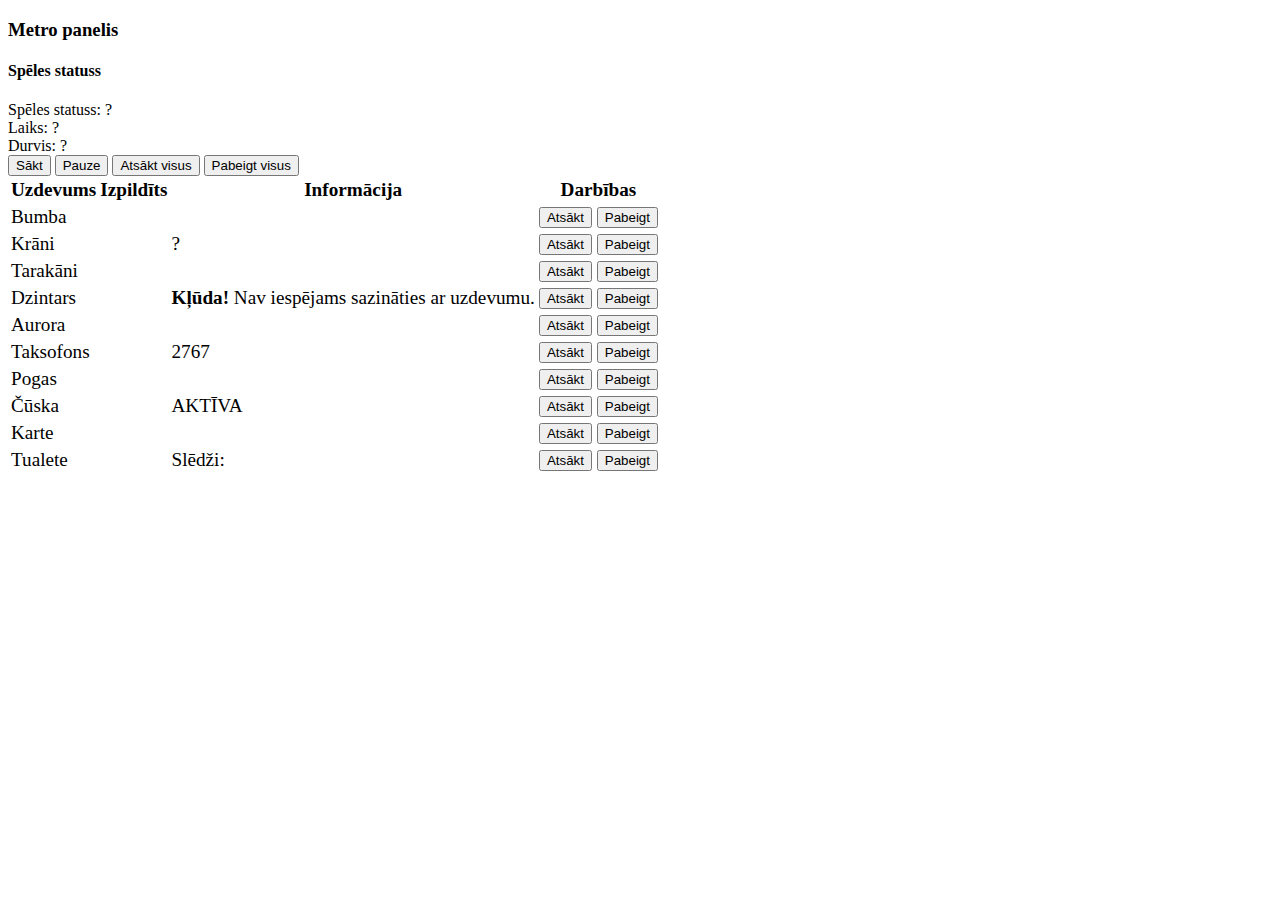
==== master/webapp/templates/index.html @ e55e2468 "Moved webapp to master" ====
<!DOCTYPE html>
<html>
  <head>
    <title>Metro panelis</title>
    <meta name="viewport" content="width=device-width, initial-scale=1.0">
    <link href="static/css/bootstrap.min.css" rel="stylesheet">
    <link href="static/css/style.css" rel="stylesheet">
    <!--
    <script src="static/js/bootstrap.min.js"></script>
    <script src="static/js/jquery-1.12.2.min.js"></script>
        -->

  </head>
  <body>
    <!-- jQuery (necessary for Bootstrap's JavaScript plugins) -->
    <script src="https://ajax.googleapis.com/ajax/libs/jquery/1.11.3/jquery.min.js"></script>
    <!-- Include all compiled plugins (below), or include individual files as needed -->
    <script src="static/js/bootstrap.min.js"></script>

    <script type=text/javascript>
        //$(function() {
        $(document).ready(function(){
            $refreshTime = function() {
              $.getJSON('/_time', {}, function(data) {
                if (data.timeLeft) {
                    $("#timeLeft").text(data.timeLeft);
                }
              });
              return false;
            }
            $refreshStatus = function() {
              $.getJSON('/_status', {}, function(data) {
                $("#status").text(data.status);
                
                if (data.doorsOpen) {
                    $("#doorState").text("ATVĒRTAS");                    
                    $("#doorsOpen").show();
                    $("#doorsClosed").hide();
                }
                else {
                    $("#doorState").text("AIZVĒRTAS");                                        
                    $("#doorsOpen").hide();
                    $("#doorsClosed").show();
                }
                
                $("#valveDigit").text(data.VALVE.digit);
              });
              return false;
            }
            //$('a#refresh').bind('click', $refreshStatus);
            
            $refreshStatus()
            $refreshTime()
            
            setInterval( $refreshStatus, 5000 );
            setInterval( $refreshTime, 2000 );
        });
    </script>
            
    <div class="container">
        <h3>Metro panelis</h3> 
        
        <div class="panel panel-primary">
            <div class="panel-heading">
                <h4 class="panel-title">
                    <a href="#" id="refresh"><span class="glyphicon glyphicon-refresh"></span></a>
                    Spēles statuss
                </h4>
            </div>
            <div class="panel-body row">            
                <div class="col-lg-6 lead">
                    Spēles statuss:
                    <span class="glyphicon glyphicon-pause"></span>
                    <span id="status"> ? </span>
                    <br>
                    Laiks: 
                    <span class="glyphicon glyphicon-hourglass"></span>
                    <span id="timeLeft"> ? </span>
                    <br>
                    Durvis: 
                    <span class="glyphicon glyphicon-ok-circle" aria-hidden="true" id="doorsOpen"></span>
                    <span class="glyphicon glyphicon-ban-circle" aria-hidden="true" id="doorsClosed"></span>
                    <span id="doorState"> ? </span>
                </div>
                <div class="col-lg-6 text-right">
                    <button type="button" class="btn btn-primary">
                        <span class="glyphicon glyphicon-play" aria-hidden="true"></span>
                        Sākt
                    </button>
                    <button type="button" class="btn btn-primary">
                        <span class="glyphicon glyphicon-pause" aria-hidden="true"></span>
                        Pauze
                    </button>
                    <button type="button" class="btn btn-primary">
                        <span class="glyphicon glyphicon-fast-backward" aria-hidden="true"></span>
                        Atsākt visus
                    </button>
                    <button type="button" class="btn btn-success">
                        <span class="glyphicon glyphicon-fast-forward" aria-hidden="true"></span>
                        Pabeigt visus
                    </button>
                </div>
            </div>
            <!--
            <div class="panel-footer text-right">
            </div>
            -->
        </div>
    </div>
    
    <div class="container">
        <div class="panel panel-default">
            <table class="table table-hover table-condensed" style="font-size: larger">
                <tr class="info">
                    <th>Uzdevums</th>
                    <th>Izpildīts</th>
                    <th>Informācija</th>
                    <th class="text-right">Darbības</th>
                </tr>
                <tr>
                    <td>Bumba</td>
                    <td></td>
                    <td>
                        <span class="glyphicon glyphicon-check"></span>
                        <span class="glyphicon glyphicon-check"></span>
                        <span class="glyphicon glyphicon-unchecked"></span>
                        <span class="glyphicon glyphicon-check"></span>                    
                        <span class="glyphicon glyphicon-unchecked"></span>
                        <span class="glyphicon glyphicon-unchecked"></span>
                        <span class="glyphicon glyphicon-check"></span>
                        <span class="glyphicon glyphicon-unchecked"></span>
                        <span class="glyphicon glyphicon-check"></span>                    
                        <span class="glyphicon glyphicon-unchecked"></span>
                    </td>
                    <td class="text-right vmiddle">                    
                        <button type="button" class="btn btn-primary">
                            <span class="glyphicon glyphicon-step-backward" aria-hidden="true"></span>
                            Atsākt
                        </button>
                        <button type="button" class="btn btn-success">
                            <span class="glyphicon glyphicon-step-forward" aria-hidden="true"></span>
                            Pabeigt
                        </button>
                    </td>
                </tr>
                <tr class="success">
                    <td>Krāni</td>
                    <td><span class="glyphicon glyphicon-ok"></span></td>
                    <td><span class="glyphicon glyphicon-dashboard"></span> <nbsp/> <span id="valveDigit"> ? </span></td>
                    <td class="text-right">                    
                        <button type="button" class="btn btn-primary">
                            <span class="glyphicon glyphicon-step-backward" aria-hidden="true"></span>
                            Atsākt
                        </button>
                        <button type="button" class="btn btn-success">
                            <span class="glyphicon glyphicon-step-forward" aria-hidden="true"></span>
                            Pabeigt
                        </button>
                    </td>
                </tr>
                <tr>
                    <td>Tarakāni</td>
                    <td></td>
                    <td>
                        <span class="glyphicon glyphicon-check"></span>
                        <span class="glyphicon glyphicon-check"></span>
                        <span class="glyphicon glyphicon-unchecked"></span>
                        <span class="glyphicon glyphicon-check"></span>                    
                        <span class="glyphicon glyphicon-unchecked"></span>
                        <span class="glyphicon glyphicon-unchecked"></span>
                    </td>
                    <td class="text-right">                    
                        <button type="button" class="btn btn-primary">
                            <span class="glyphicon glyphicon-step-backward" aria-hidden="true"></span>
                            Atsākt
                        </button>
                        <button type="button" class="btn btn-success">
                            <span class="glyphicon glyphicon-step-forward" aria-hidden="true"></span>
                            Pabeigt
                        </button>
                    </td>
                </tr>
                <tr class="danger">
                    <td>Dzintars</td>
                    <td><span class="glyphicon glyphicon-alert"></span></td>
                    <td class="alert-danger">
                        <strong>Kļūda!</strong> Nav iespējams sazināties ar uzdevumu.
                    </td>
                    <td class="text-right">                    
                        <button type="button" class="btn btn-primary">
                            <span class="glyphicon glyphicon-step-backward" aria-hidden="true"></span>
                            Atsākt
                        </button>
                        <button type="button" class="btn btn-success">
                            <span class="glyphicon glyphicon-step-forward" aria-hidden="true"></span>
                            Pabeigt
                        </button>
                    </td>
                </tr>
                <tr>
                    <td>Aurora</td>
                    <td></td>
                    <td></td>
                    <td class="text-right">                    
                        <button type="button" class="btn btn-primary">
                            <span class="glyphicon glyphicon-step-backward" aria-hidden="true"></span>
                            Atsākt
                        </button>
                        <button type="button" class="btn btn-success">
                            <span class="glyphicon glyphicon-step-forward" aria-hidden="true"></span>
                            Pabeigt
                        </button>
                    </td>
                </tr>
                <tr>
                    <td>Taksofons</td>
                    <td></td>
                    <td><span class="glyphicon glyphicon-phone-alt"></span> 2767</td>
                    <td class="text-right">                    
                        <button type="button" class="btn btn-primary">
                            <span class="glyphicon glyphicon-step-backward" aria-hidden="true"></span>
                            Atsākt
                        </button>
                        <button type="button" class="btn btn-success">
                            <span class="glyphicon glyphicon-step-forward" aria-hidden="true"></span>
                            Pabeigt
                        </button>
                    </td>
                </tr>
                <tr>
                    <td>Pogas</td>
                    <td></td>
                    <td></td>
                    <td class="text-right">                    
                        <button type="button" class="btn btn-primary">
                            <span class="glyphicon glyphicon-step-backward" aria-hidden="true"></span>
                            Atsākt
                        </button>
                        <button type="button" class="btn btn-success">
                            <span class="glyphicon glyphicon-step-forward" aria-hidden="true"></span>
                            Pabeigt
                        </button>
                    </td>
                </tr>
                <tr>
                    <td>Čūska</td>
                    <td></td>
                    <td>AKTĪVA</td>
                    <td class="text-right">                    
                        <button type="button" class="btn btn-primary">
                            <span class="glyphicon glyphicon-step-backward" aria-hidden="true"></span>
                            Atsākt
                        </button>
                        <button type="button" class="btn btn-success">
                            <span class="glyphicon glyphicon-step-forward" aria-hidden="true"></span>
                            Pabeigt
                        </button>
                    </td>
                </tr>
                <tr>
                    <td>Karte</td>
                    <td></td>
                    <td></td>
                    <td class="text-right">                    
                        <button type="button" class="btn btn-primary">
                            <span class="glyphicon glyphicon-step-backward" aria-hidden="true"></span>
                            Atsākt
                        </button>
                        <button type="button" class="btn btn-success">
                            <span class="glyphicon glyphicon-step-forward" aria-hidden="true"></span>
                            Pabeigt
                        </button>
                    </td>
                </tr>
                <tr>
                    <td>Tualete</td>
                    <td></td>
                    <td>
                        Slēdži: 
                        <span class="glyphicon glyphicon-check"></span>
                        <span class="glyphicon glyphicon-check"></span>
                        <span class="glyphicon glyphicon-unchecked"></span>
                        <span class="glyphicon glyphicon-check"></span>
                    </td>
                    <td class="text-right">                    
                        <button type="button" class="btn btn-primary">
                            <span class="glyphicon glyphicon-step-backward" aria-hidden="true"></span>
                            Atsākt
                        </button>
                        <button type="button" class="btn btn-success">
                            <span class="glyphicon glyphicon-step-forward" aria-hidden="true"></span>
                            Pabeigt
                        </button>
                    </td>
                </tr>
            </table>
        </div>
    
    </div>
    
    <!--
    <div class="container">
        <div class="panel panel-default">
            <div class="panel-heading" id="valves">
                <h4>Bumba</h4>
            </div>
            <div class="panel-body row">
                <div class="col-lg-8">
                    Atlikušais laiks: 
                </div>
                <div class="col-lg-4 text-right">
                    <button type="button" class="btn btn-primary">
                        <span class="glyphicon glyphicon-step-backward" aria-hidden="true"></span>
                        Atsākt
                    </button>
                    <button type="button" class="btn btn-success">
                        <span class="glyphicon glyphicon-step-forward" aria-hidden="true"></span>
                        Pabeigt
                    </button>
                </div>
            </div>
        </div>
    </div>
    -->
  </body>
</html>
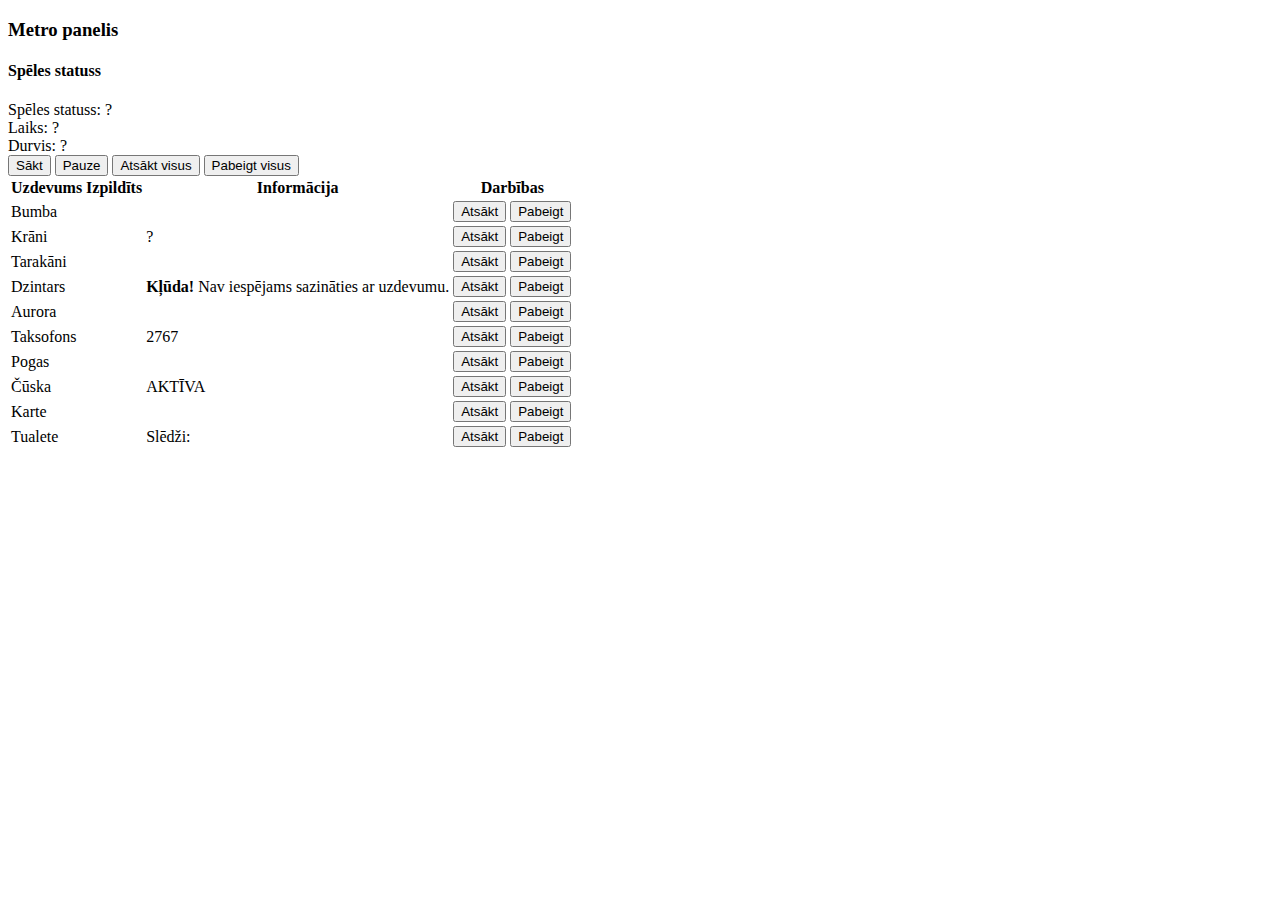
==== commit 4cb78769: "Reduced font size" ====
--- a/master/webapp/templates/index.html
+++ b/master/webapp/templates/index.html
@@ -110,7 +110,7 @@
     
     <div class="container">
         <div class="panel panel-default">
-            <table class="table table-hover table-condensed" style="font-size: larger">
+            <table class="table table-hover table-condensed">
                 <tr class="info">
                     <th>Uzdevums</th>
                     <th>Izpildīts</th>
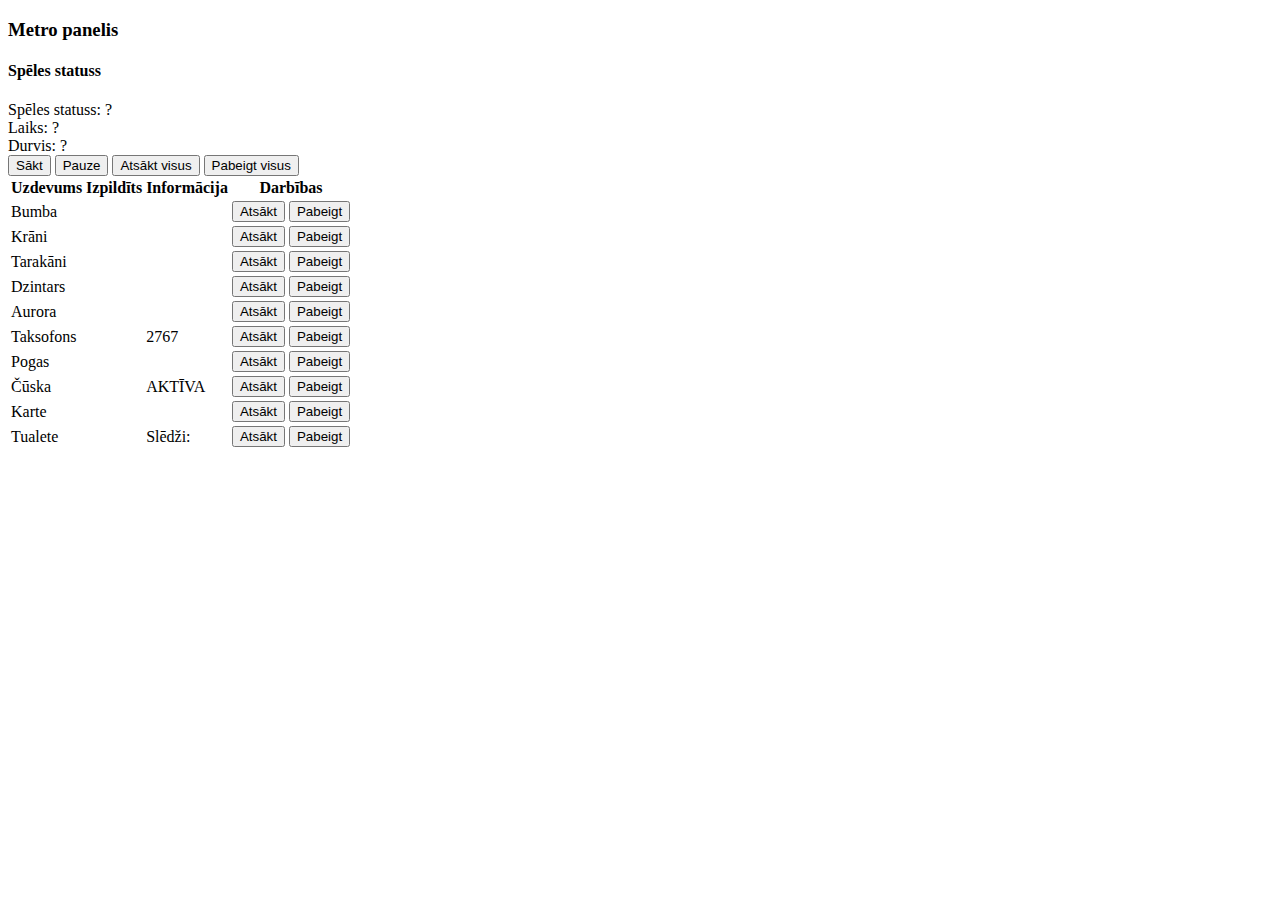
==== commit a20b33c2: "Lot of improvements" ====
--- a/master/webapp/templates/index.html
+++ b/master/webapp/templates/index.html
@@ -16,46 +16,8 @@
     <script src="https://ajax.googleapis.com/ajax/libs/jquery/1.11.3/jquery.min.js"></script>
     <!-- Include all compiled plugins (below), or include individual files as needed -->
     <script src="static/js/bootstrap.min.js"></script>
-
-    <script type=text/javascript>
-        //$(function() {
-        $(document).ready(function(){
-            $refreshTime = function() {
-              $.getJSON('/_time', {}, function(data) {
-                if (data.timeLeft) {
-                    $("#timeLeft").text(data.timeLeft);
-                }
-              });
-              return false;
-            }
-            $refreshStatus = function() {
-              $.getJSON('/_status', {}, function(data) {
-                $("#status").text(data.status);
-                
-                if (data.doorsOpen) {
-                    $("#doorState").text("ATVĒRTAS");                    
-                    $("#doorsOpen").show();
-                    $("#doorsClosed").hide();
-                }
-                else {
-                    $("#doorState").text("AIZVĒRTAS");                                        
-                    $("#doorsOpen").hide();
-                    $("#doorsClosed").show();
-                }
-                
-                $("#valveDigit").text(data.VALVE.digit);
-              });
-              return false;
-            }
-            //$('a#refresh').bind('click', $refreshStatus);
-            
-            $refreshStatus()
-            $refreshTime()
-            
-            setInterval( $refreshStatus, 5000 );
-            setInterval( $refreshTime, 2000 );
-        });
-    </script>
+    <!-- Include page update script -->
+    <script src="static/js/update.js" type="text/javascript"></script>
             
     <div class="container">
         <h3>Metro panelis</h3> 
@@ -110,171 +72,171 @@
     
     <div class="container">
         <div class="panel panel-default">
-            <table class="table table-hover table-condensed">
+            <table class="table table-condensed">
                 <tr class="info">
                     <th>Uzdevums</th>
                     <th>Izpildīts</th>
                     <th>Informācija</th>
                     <th class="text-right">Darbības</th>
                 </tr>
-                <tr>
+                <tr id="BOMB">
                     <td>Bumba</td>
+                    <td><span class="glyphicon glyphicon-ok iconOK"></span><span class="glyphicon glyphicon-alert iconAlert"></span></td>
+                    <td>
+                        <span class="glyphicon glyphicon-check"></span>
+                        <span class="glyphicon glyphicon-check"></span>
+                        <span class="glyphicon glyphicon-unchecked"></span>
+                        <span class="glyphicon glyphicon-check"></span>                    
+                        <span class="glyphicon glyphicon-unchecked"></span>
+                        <span class="glyphicon glyphicon-unchecked"></span>
+                        <span class="glyphicon glyphicon-check"></span>
+                        <span class="glyphicon glyphicon-unchecked"></span>
+                        <span class="glyphicon glyphicon-check"></span>                    
+                        <span class="glyphicon glyphicon-unchecked"></span>
+                    </td>
+                    <td class="text-right vmiddle">                    
+                        <button type="button" class="btn btn-primary btnReset">
+                            <span class="glyphicon glyphicon-step-backward" aria-hidden="true"></span>
+                            Atsākt
+                        </button>
+                        <button type="button" class="btn btn-success btnFinish">
+                            <span class="glyphicon glyphicon-step-forward" aria-hidden="true"></span>
+                            Pabeigt
+                        </button>
+                    </td>
+                </tr>
+                <tr id="VALVE">
+                    <td>Krāni</td>
+                    <td><span class="glyphicon glyphicon-ok iconOK"></span><span class="glyphicon glyphicon-alert iconAlert"></span></td>
+                    <td><span class="glyphicon glyphicon-dashboard"></span> <nbsp/> <span class="digit"></span></td>
+                    <td class="text-right">                    
+                        <button type="button" class="btn btn-primary btnReset">
+                            <span class="glyphicon glyphicon-step-backward" aria-hidden="true"></span>
+                            Atsākt
+                        </button>
+                        <button type="button" class="btn btn-success btnFinish">
+                            <span class="glyphicon glyphicon-step-forward" aria-hidden="true"></span>
+                            Pabeigt
+                        </button>
+                    </td>
+                </tr>
+                <tr id="FLOOR">
+                    <td>Tarakāni</td>
+                    <td><span class="glyphicon glyphicon-ok iconOK"></span><span class="glyphicon glyphicon-alert iconAlert"></span></td>
+                    <td>
+                        <span class="glyphicon glyphicon-check"></span>
+                        <span class="glyphicon glyphicon-check"></span>
+                        <span class="glyphicon glyphicon-unchecked"></span>
+                        <span class="glyphicon glyphicon-check"></span>                    
+                        <span class="glyphicon glyphicon-unchecked"></span>
+                        <span class="glyphicon glyphicon-unchecked"></span>
+                    </td>
+                    <td class="text-right">                    
+                        <button type="button" class="btn btn-primary btnReset">
+                            <span class="glyphicon glyphicon-step-backward" aria-hidden="true"></span>
+                            Atsākt
+                        </button>
+                        <button type="button" class="btn btn-success btnFinish">
+                            <span class="glyphicon glyphicon-step-forward" aria-hidden="true"></span>
+                            Pabeigt
+                        </button>
+                    </td>
+                </tr>
+                <tr id="RFID">
+                    <td>Dzintars</td>
+                    <td><span class="glyphicon glyphicon-ok iconOK"></span><span class="glyphicon glyphicon-alert iconAlert"></span></td>
+                    <td>
+                        <!--<span class="alert-danger"><strong>Kļūda!</strong> Nav iespējams sazināties ar uzdevumu.</span>-->
+                    </td>
+                    <td class="text-right">                    
+                        <button type="button" class="btn btn-primary btnReset">
+                            <span class="glyphicon glyphicon-step-backward" aria-hidden="true"></span>
+                            Atsākt
+                        </button>
+                        <button type="button" class="btn btn-success btnFinish">
+                            <span class="glyphicon glyphicon-step-forward" aria-hidden="true"></span>
+                            Pabeigt
+                        </button>
+                    </td>
+                </tr>
+                <tr id="KEY">
+                    <td>Aurora</td>
+                    <td><span class="glyphicon glyphicon-ok iconOK"></span><span class="glyphicon glyphicon-alert iconAlert"></span></td>
                     <td></td>
-                    <td>
-                        <span class="glyphicon glyphicon-check"></span>
-                        <span class="glyphicon glyphicon-check"></span>
-                        <span class="glyphicon glyphicon-unchecked"></span>
-                        <span class="glyphicon glyphicon-check"></span>                    
-                        <span class="glyphicon glyphicon-unchecked"></span>
-                        <span class="glyphicon glyphicon-unchecked"></span>
-                        <span class="glyphicon glyphicon-check"></span>
-                        <span class="glyphicon glyphicon-unchecked"></span>
-                        <span class="glyphicon glyphicon-check"></span>                    
-                        <span class="glyphicon glyphicon-unchecked"></span>
-                    </td>
-                    <td class="text-right vmiddle">                    
-                        <button type="button" class="btn btn-primary">
-                            <span class="glyphicon glyphicon-step-backward" aria-hidden="true"></span>
-                            Atsākt
-                        </button>
-                        <button type="button" class="btn btn-success">
-                            <span class="glyphicon glyphicon-step-forward" aria-hidden="true"></span>
-                            Pabeigt
-                        </button>
-                    </td>
-                </tr>
-                <tr class="success">
-                    <td>Krāni</td>
-                    <td><span class="glyphicon glyphicon-ok"></span></td>
-                    <td><span class="glyphicon glyphicon-dashboard"></span> <nbsp/> <span id="valveDigit"> ? </span></td>
-                    <td class="text-right">                    
-                        <button type="button" class="btn btn-primary">
-                            <span class="glyphicon glyphicon-step-backward" aria-hidden="true"></span>
-                            Atsākt
-                        </button>
-                        <button type="button" class="btn btn-success">
-                            <span class="glyphicon glyphicon-step-forward" aria-hidden="true"></span>
-                            Pabeigt
-                        </button>
-                    </td>
-                </tr>
-                <tr>
-                    <td>Tarakāni</td>
+                    <td class="text-right">                    
+                        <button type="button" class="btn btn-primary btnReset">
+                            <span class="glyphicon glyphicon-step-backward" aria-hidden="true"></span>
+                            Atsākt
+                        </button>
+                        <button type="button" class="btn btn-success btnFinish">
+                            <span class="glyphicon glyphicon-step-forward" aria-hidden="true"></span>
+                            Pabeigt
+                        </button>
+                    </td>
+                </tr>
+                <tr id="PBX">
+                    <td>Taksofons</td>
+                    <td><span class="glyphicon glyphicon-ok iconOK"></span><span class="glyphicon glyphicon-alert iconAlert"></span></td>
+                    <td><span class="glyphicon glyphicon-phone-alt"></span> 2767</td>
+                    <td class="text-right">                    
+                        <button type="button" class="btn btn-primary btnReset">
+                            <span class="glyphicon glyphicon-step-backward" aria-hidden="true"></span>
+                            Atsākt
+                        </button>
+                        <button type="button" class="btn btn-success btnFinish">
+                            <span class="glyphicon glyphicon-step-forward" aria-hidden="true"></span>
+                            Pabeigt
+                        </button>
+                    </td>
+                </tr>
+                <tr id="P2K">
+                    <td>Pogas</td>
+                    <td><span class="glyphicon glyphicon-ok iconOK"></span><span class="glyphicon glyphicon-alert iconAlert"></span></td>
                     <td></td>
-                    <td>
-                        <span class="glyphicon glyphicon-check"></span>
-                        <span class="glyphicon glyphicon-check"></span>
-                        <span class="glyphicon glyphicon-unchecked"></span>
-                        <span class="glyphicon glyphicon-check"></span>                    
-                        <span class="glyphicon glyphicon-unchecked"></span>
-                        <span class="glyphicon glyphicon-unchecked"></span>
-                    </td>
-                    <td class="text-right">                    
-                        <button type="button" class="btn btn-primary">
-                            <span class="glyphicon glyphicon-step-backward" aria-hidden="true"></span>
-                            Atsākt
-                        </button>
-                        <button type="button" class="btn btn-success">
-                            <span class="glyphicon glyphicon-step-forward" aria-hidden="true"></span>
-                            Pabeigt
-                        </button>
-                    </td>
-                </tr>
-                <tr class="danger">
-                    <td>Dzintars</td>
-                    <td><span class="glyphicon glyphicon-alert"></span></td>
-                    <td class="alert-danger">
-                        <strong>Kļūda!</strong> Nav iespējams sazināties ar uzdevumu.
-                    </td>
-                    <td class="text-right">                    
-                        <button type="button" class="btn btn-primary">
-                            <span class="glyphicon glyphicon-step-backward" aria-hidden="true"></span>
-                            Atsākt
-                        </button>
-                        <button type="button" class="btn btn-success">
-                            <span class="glyphicon glyphicon-step-forward" aria-hidden="true"></span>
-                            Pabeigt
-                        </button>
-                    </td>
-                </tr>
-                <tr>
-                    <td>Aurora</td>
+                    <td class="text-right">                    
+                        <button type="button" class="btn btn-primary btnReset">
+                            <span class="glyphicon glyphicon-step-backward" aria-hidden="true"></span>
+                            Atsākt
+                        </button>
+                        <button type="button" class="btn btn-success btnFinish">
+                            <span class="glyphicon glyphicon-step-forward" aria-hidden="true"></span>
+                            Pabeigt
+                        </button>
+                    </td>
+                </tr>
+                <tr id="SNAKE">
+                    <td>Čūska</td>
+                    <td><span class="glyphicon glyphicon-ok iconOK"></span><span class="glyphicon glyphicon-alert iconAlert"></span></td>
+                    <td>AKTĪVA</td>
+                    <td class="text-right">                    
+                        <button type="button" class="btn btn-primary btnReset">
+                            <span class="glyphicon glyphicon-step-backward" aria-hidden="true"></span>
+                            Atsākt
+                        </button>
+                        <button type="button" class="btn btn-success btnFinish">
+                            <span class="glyphicon glyphicon-step-forward" aria-hidden="true"></span>
+                            Pabeigt
+                        </button>
+                    </td>
+                </tr>
+                <tr id="MAP">
+                    <td>Karte</td>
+                    <td><span class="glyphicon glyphicon-ok iconOK"></span><span class="glyphicon glyphicon-alert iconAlert"></span></td>
                     <td></td>
-                    <td></td>
-                    <td class="text-right">                    
-                        <button type="button" class="btn btn-primary">
-                            <span class="glyphicon glyphicon-step-backward" aria-hidden="true"></span>
-                            Atsākt
-                        </button>
-                        <button type="button" class="btn btn-success">
-                            <span class="glyphicon glyphicon-step-forward" aria-hidden="true"></span>
-                            Pabeigt
-                        </button>
-                    </td>
-                </tr>
-                <tr>
-                    <td>Taksofons</td>
-                    <td></td>
-                    <td><span class="glyphicon glyphicon-phone-alt"></span> 2767</td>
-                    <td class="text-right">                    
-                        <button type="button" class="btn btn-primary">
-                            <span class="glyphicon glyphicon-step-backward" aria-hidden="true"></span>
-                            Atsākt
-                        </button>
-                        <button type="button" class="btn btn-success">
-                            <span class="glyphicon glyphicon-step-forward" aria-hidden="true"></span>
-                            Pabeigt
-                        </button>
-                    </td>
-                </tr>
-                <tr>
-                    <td>Pogas</td>
-                    <td></td>
-                    <td></td>
-                    <td class="text-right">                    
-                        <button type="button" class="btn btn-primary">
-                            <span class="glyphicon glyphicon-step-backward" aria-hidden="true"></span>
-                            Atsākt
-                        </button>
-                        <button type="button" class="btn btn-success">
-                            <span class="glyphicon glyphicon-step-forward" aria-hidden="true"></span>
-                            Pabeigt
-                        </button>
-                    </td>
-                </tr>
-                <tr>
-                    <td>Čūska</td>
-                    <td></td>
-                    <td>AKTĪVA</td>
-                    <td class="text-right">                    
-                        <button type="button" class="btn btn-primary">
-                            <span class="glyphicon glyphicon-step-backward" aria-hidden="true"></span>
-                            Atsākt
-                        </button>
-                        <button type="button" class="btn btn-success">
-                            <span class="glyphicon glyphicon-step-forward" aria-hidden="true"></span>
-                            Pabeigt
-                        </button>
-                    </td>
-                </tr>
-                <tr>
-                    <td>Karte</td>
-                    <td></td>
-                    <td></td>
-                    <td class="text-right">                    
-                        <button type="button" class="btn btn-primary">
-                            <span class="glyphicon glyphicon-step-backward" aria-hidden="true"></span>
-                            Atsākt
-                        </button>
-                        <button type="button" class="btn btn-success">
-                            <span class="glyphicon glyphicon-step-forward" aria-hidden="true"></span>
-                            Pabeigt
-                        </button>
-                    </td>
-                </tr>
-                <tr>
+                    <td class="text-right">                    
+                        <button type="button" class="btn btn-primary btnReset">
+                            <span class="glyphicon glyphicon-step-backward" aria-hidden="true"></span>
+                            Atsākt
+                        </button>
+                        <button type="button" class="btn btn-success btnFinish">
+                            <span class="glyphicon glyphicon-step-forward" aria-hidden="true"></span>
+                            Pabeigt
+                        </button>
+                    </td>
+                </tr>
+                <tr id="WC">
                     <td>Tualete</td>
-                    <td></td>
+                    <td><span class="glyphicon glyphicon-ok iconOK"></span><span class="glyphicon glyphicon-alert iconAlert"></span></td>
                     <td>
                         Slēdži: 
                         <span class="glyphicon glyphicon-check"></span>
@@ -283,11 +245,11 @@
                         <span class="glyphicon glyphicon-check"></span>
                     </td>
                     <td class="text-right">                    
-                        <button type="button" class="btn btn-primary">
-                            <span class="glyphicon glyphicon-step-backward" aria-hidden="true"></span>
-                            Atsākt
-                        </button>
-                        <button type="button" class="btn btn-success">
+                        <button type="button" class="btn btn-primary btnReset">
+                            <span class="glyphicon glyphicon-step-backward" aria-hidden="true"></span>
+                            Atsākt
+                        </button>
+                        <button type="button" class="btn btn-success btnFinish">
                             <span class="glyphicon glyphicon-step-forward" aria-hidden="true"></span>
                             Pabeigt
                         </button>
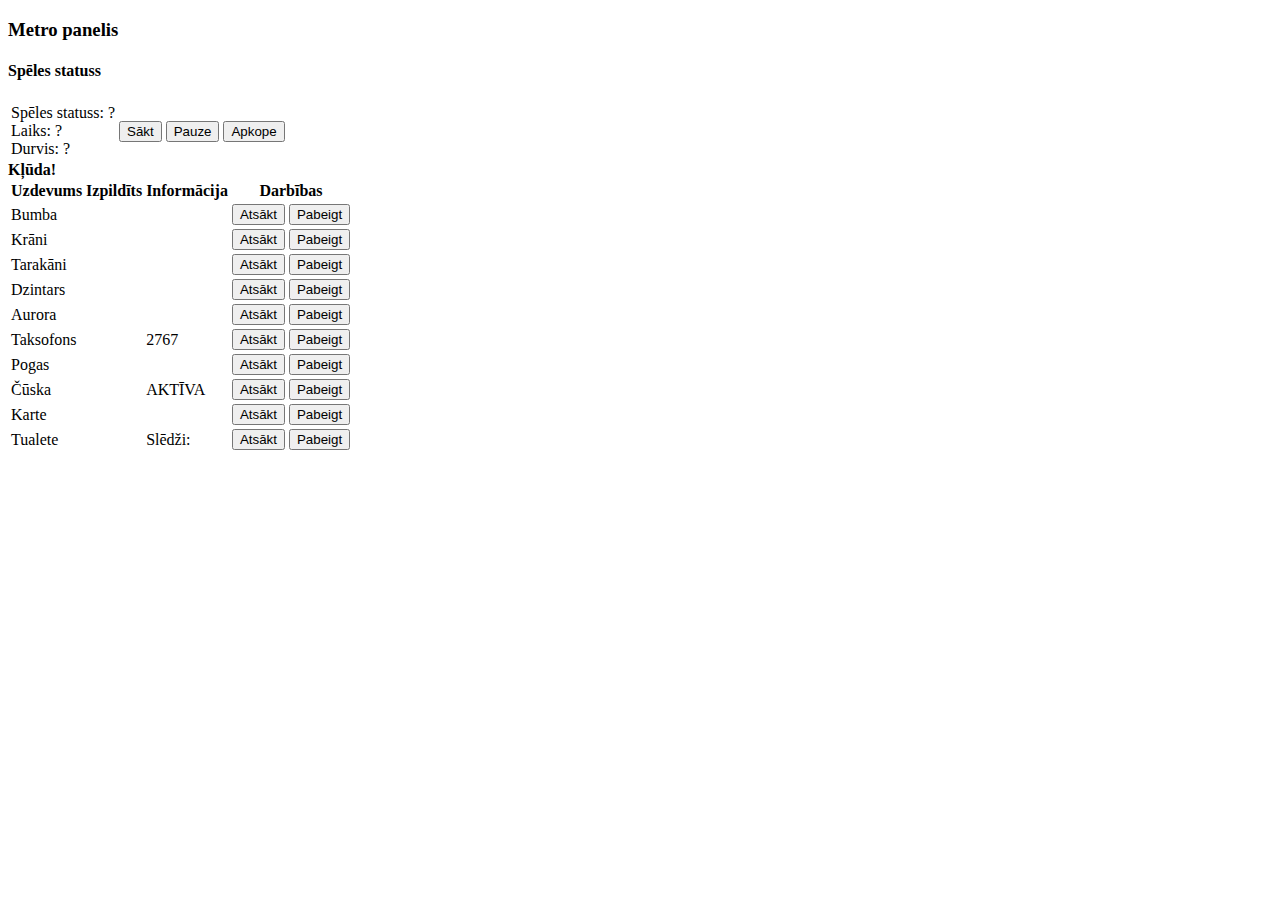
==== commit eeacc503: "Added game state" ====
--- a/master/webapp/templates/index.html
+++ b/master/webapp/templates/index.html
@@ -19,54 +19,67 @@
     <!-- Include page update script -->
     <script src="static/js/update.js" type="text/javascript"></script>
             
-    <div class="container">
+    <div class="container" id="global">
         <h3>Metro panelis</h3> 
         
         <div class="panel panel-primary">
             <div class="panel-heading">
                 <h4 class="panel-title">
-                    <a href="#" id="refresh"><span class="glyphicon glyphicon-refresh"></span></a>
+                    <!--<a href="#" id="refresh"><span class="glyphicon glyphicon-refresh"></span></a>-->
                     Spēles statuss
                 </h4>
             </div>
-            <div class="panel-body row">            
-                <div class="col-lg-6 lead">
-                    Spēles statuss:
-                    <span class="glyphicon glyphicon-pause"></span>
-                    <span id="status"> ? </span>
-                    <br>
-                    Laiks: 
-                    <span class="glyphicon glyphicon-hourglass"></span>
-                    <span id="timeLeft"> ? </span>
-                    <br>
-                    Durvis: 
-                    <span class="glyphicon glyphicon-ok-circle" aria-hidden="true" id="doorsOpen"></span>
-                    <span class="glyphicon glyphicon-ban-circle" aria-hidden="true" id="doorsClosed"></span>
-                    <span id="doorState"> ? </span>
-                </div>
-                <div class="col-lg-6 text-right">
-                    <button type="button" class="btn btn-primary">
-                        <span class="glyphicon glyphicon-play" aria-hidden="true"></span>
-                        Sākt
-                    </button>
-                    <button type="button" class="btn btn-primary">
-                        <span class="glyphicon glyphicon-pause" aria-hidden="true"></span>
-                        Pauze
-                    </button>
-                    <button type="button" class="btn btn-primary">
-                        <span class="glyphicon glyphicon-fast-backward" aria-hidden="true"></span>
-                        Atsākt visus
-                    </button>
-                    <button type="button" class="btn btn-success">
-                        <span class="glyphicon glyphicon-fast-forward" aria-hidden="true"></span>
-                        Pabeigt visus
-                    </button>
-                </div>
+            <!--<div class="panel-body">            
+            </div>-->
+            <table class="table">
+                <tr>
+                    <td class="">
+                        Spēles statuss:
+                        <span class="glyphicon glyphicon-play" id="statusPlay"></span>
+                        <span class="glyphicon glyphicon-pause" id="statusPause"></span>
+                        <span class="glyphicon glyphicon-wrench" id="statusService"></span>
+                        <span id="status"> ? </span>
+                        <br>
+                        Laiks: 
+                        <span class="glyphicon glyphicon-hourglass"></span>
+                        <span id="timeLeft"> ? </span>
+                        <br>
+                        Durvis: 
+                        <span class="glyphicon glyphicon-ok-circle" aria-hidden="true" id="doorsOpen"></span>
+                        <span class="glyphicon glyphicon-ban-circle" aria-hidden="true" id="doorsClosed"></span>
+                        <span id="doorState"> ? </span>
+                    </td>
+                    <td class="text-right">
+                        <button type="button" class="btn btn-primary btnStart">
+                            <span class="glyphicon glyphicon-play" aria-hidden="true"></span>
+                            Sākt
+                        </button>
+                        <button type="button" class="btn btn-default btnPause">
+                            <span class="glyphicon glyphicon-pause" aria-hidden="true"></span>
+                            Pauze
+                        </button>
+                        <button type="button" class="btn btn-default btnService">
+                            <span class="glyphicon glyphicon-wrench" aria-hidden="true"></span>
+                            Apkope
+                        </button>
+                        <!--
+                        <button type="button" class="btn btn-primary">
+                            <span class="glyphicon glyphicon-fast-backward" aria-hidden="true"></span>
+                            Atsākt visus
+                        </button>
+                        <button type="button" class="btn btn-success">
+                            <span class="glyphicon glyphicon-fast-forward" aria-hidden="true"></span>
+                            Pabeigt visus
+                        </button>
+                            -->
+                    </td>
+                </tr>
+            </table>
+            <div class="panel-footer hidden" id="errorAlert">
+                <div class="alert alert-danger">
+                  <strong>Kļūda!</strong> <span id="errorMessage"></span>
+                </div>            
             </div>
-            <!--
-            <div class="panel-footer text-right">
-            </div>
-            -->
         </div>
     </div>
     
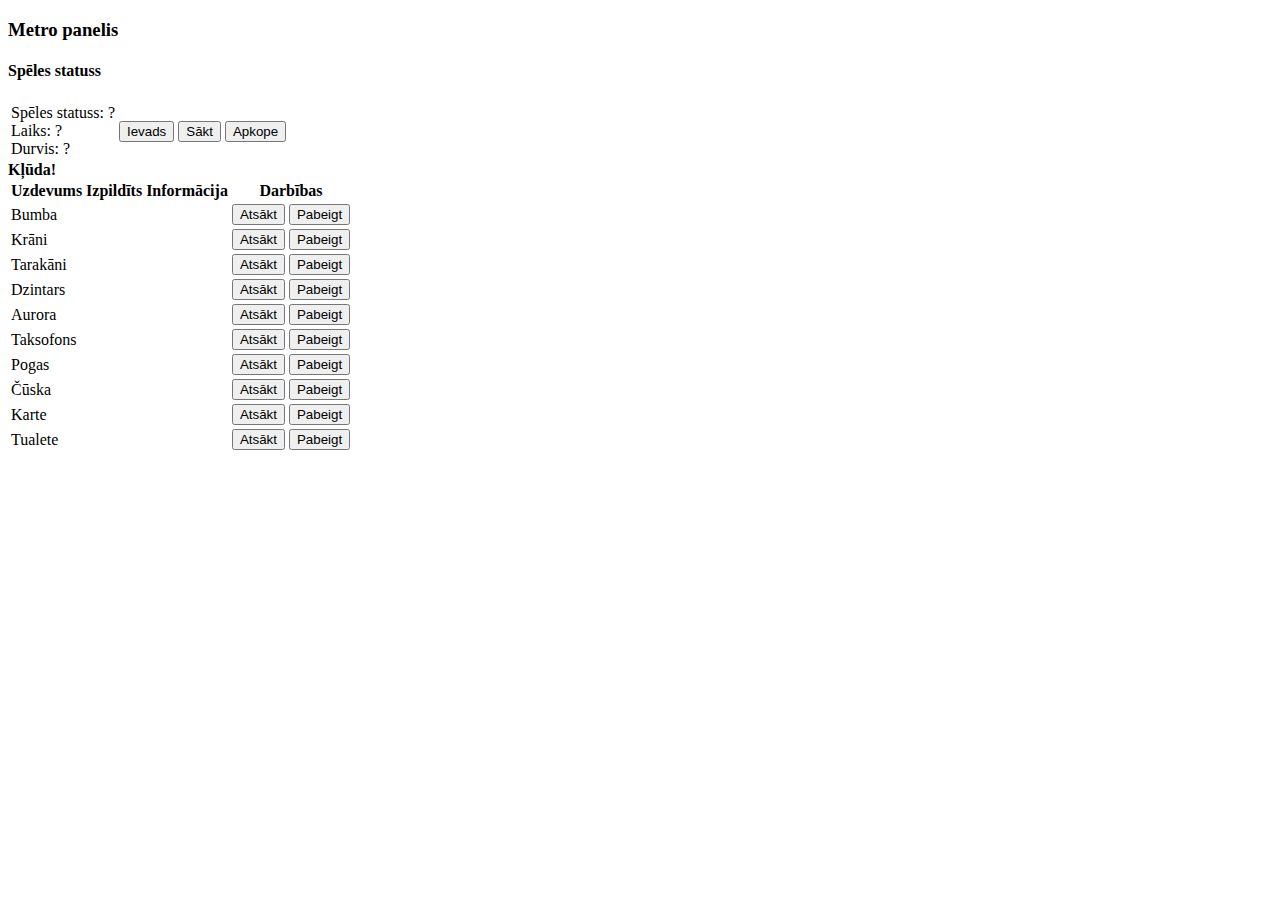
==== commit b893c864: "Updated game state logic" ====
--- a/master/webapp/templates/index.html
+++ b/master/webapp/templates/index.html
@@ -50,20 +50,22 @@
                         <span id="doorState"> ? </span>
                     </td>
                     <td class="text-right">
-                        <button type="button" class="btn btn-primary btnStart">
-                            <span class="glyphicon glyphicon-play" aria-hidden="true"></span>
-                            Sākt
-                        </button>
-                        <button type="button" class="btn btn-default btnPause">
-                            <span class="glyphicon glyphicon-pause" aria-hidden="true"></span>
-                            Pauze
-                        </button>
-                        <button type="button" class="btn btn-default btnService">
-                            <span class="glyphicon glyphicon-wrench" aria-hidden="true"></span>
-                            Apkope
-                        </button>
-                        <!--
-                        <button type="button" class="btn btn-primary">
+                        <div class="btn-group">
+                            <button type="button" class="btn btn-default btnPause">
+                                <span class="glyphicon glyphicon-pause" aria-hidden="true"></span>
+                                Ievads
+                            </button>
+                             <button type="button" class="btn btn-default btnStart">
+                                <span class="glyphicon glyphicon-play" aria-hidden="true"></span>
+                                Sākt
+                            </button>
+                            <button type="button" class="btn btn-default btnService">
+                                <span class="glyphicon glyphicon-wrench" aria-hidden="true"></span>
+                                Apkope
+                            </button>
+                        </div>
+                        <!--
+                        <button type="button" class="btn btn-warning">
                             <span class="glyphicon glyphicon-fast-backward" aria-hidden="true"></span>
                             Atsākt visus
                         </button>
@@ -96,6 +98,7 @@
                     <td>Bumba</td>
                     <td><span class="glyphicon glyphicon-ok iconOK"></span><span class="glyphicon glyphicon-alert iconAlert"></span></td>
                     <td>
+                        <!--
                         <span class="glyphicon glyphicon-check"></span>
                         <span class="glyphicon glyphicon-check"></span>
                         <span class="glyphicon glyphicon-unchecked"></span>
@@ -106,9 +109,10 @@
                         <span class="glyphicon glyphicon-unchecked"></span>
                         <span class="glyphicon glyphicon-check"></span>                    
                         <span class="glyphicon glyphicon-unchecked"></span>
+                        -->
                     </td>
                     <td class="text-right vmiddle">                    
-                        <button type="button" class="btn btn-primary btnReset">
+                        <button type="button" class="btn btn-warning btnReset">
                             <span class="glyphicon glyphicon-step-backward" aria-hidden="true"></span>
                             Atsākt
                         </button>
@@ -123,7 +127,7 @@
                     <td><span class="glyphicon glyphicon-ok iconOK"></span><span class="glyphicon glyphicon-alert iconAlert"></span></td>
                     <td><span class="glyphicon glyphicon-dashboard"></span> <nbsp/> <span class="digit"></span></td>
                     <td class="text-right">                    
-                        <button type="button" class="btn btn-primary btnReset">
+                        <button type="button" class="btn btn-warning btnReset">
                             <span class="glyphicon glyphicon-step-backward" aria-hidden="true"></span>
                             Atsākt
                         </button>
@@ -135,17 +139,23 @@
                 </tr>
                 <tr id="FLOOR">
                     <td>Tarakāni</td>
-                    <td><span class="glyphicon glyphicon-ok iconOK"></span><span class="glyphicon glyphicon-alert iconAlert"></span></td>
-                    <td>
+                    <td>
+                        <!--
+                        <span class="glyphicon glyphicon-ok iconOK"></span><span class="glyphicon glyphicon-alert iconAlert"></span>
+                          -->
+                    </td>
+                    <td>
+                        <!--
                         <span class="glyphicon glyphicon-check"></span>
                         <span class="glyphicon glyphicon-check"></span>
                         <span class="glyphicon glyphicon-unchecked"></span>
                         <span class="glyphicon glyphicon-check"></span>                    
                         <span class="glyphicon glyphicon-unchecked"></span>
                         <span class="glyphicon glyphicon-unchecked"></span>
-                    </td>
-                    <td class="text-right">                    
-                        <button type="button" class="btn btn-primary btnReset">
+                        -->
+                    </td>
+                    <td class="text-right">                    
+                        <button type="button" class="btn btn-warning btnReset">
                             <span class="glyphicon glyphicon-step-backward" aria-hidden="true"></span>
                             Atsākt
                         </button>
@@ -162,7 +172,7 @@
                         <!--<span class="alert-danger"><strong>Kļūda!</strong> Nav iespējams sazināties ar uzdevumu.</span>-->
                     </td>
                     <td class="text-right">                    
-                        <button type="button" class="btn btn-primary btnReset">
+                        <button type="button" class="btn btn-warning btnReset">
                             <span class="glyphicon glyphicon-step-backward" aria-hidden="true"></span>
                             Atsākt
                         </button>
@@ -177,7 +187,7 @@
                     <td><span class="glyphicon glyphicon-ok iconOK"></span><span class="glyphicon glyphicon-alert iconAlert"></span></td>
                     <td></td>
                     <td class="text-right">                    
-                        <button type="button" class="btn btn-primary btnReset">
+                        <button type="button" class="btn btn-warning btnReset">
                             <span class="glyphicon glyphicon-step-backward" aria-hidden="true"></span>
                             Atsākt
                         </button>
@@ -190,9 +200,13 @@
                 <tr id="PBX">
                     <td>Taksofons</td>
                     <td><span class="glyphicon glyphicon-ok iconOK"></span><span class="glyphicon glyphicon-alert iconAlert"></span></td>
-                    <td><span class="glyphicon glyphicon-phone-alt"></span> 2767</td>
-                    <td class="text-right">                    
-                        <button type="button" class="btn btn-primary btnReset">
+                    <td>
+                        <!--
+                        <span class="glyphicon glyphicon-phone-alt"></span> 2767
+                        -->
+                    </td>
+                    <td class="text-right">                    
+                        <button type="button" class="btn btn-warning btnReset">
                             <span class="glyphicon glyphicon-step-backward" aria-hidden="true"></span>
                             Atsākt
                         </button>
@@ -207,7 +221,7 @@
                     <td><span class="glyphicon glyphicon-ok iconOK"></span><span class="glyphicon glyphicon-alert iconAlert"></span></td>
                     <td></td>
                     <td class="text-right">                    
-                        <button type="button" class="btn btn-primary btnReset">
+                        <button type="button" class="btn btn-warning btnReset">
                             <span class="glyphicon glyphicon-step-backward" aria-hidden="true"></span>
                             Atsākt
                         </button>
@@ -220,9 +234,9 @@
                 <tr id="SNAKE">
                     <td>Čūska</td>
                     <td><span class="glyphicon glyphicon-ok iconOK"></span><span class="glyphicon glyphicon-alert iconAlert"></span></td>
-                    <td>AKTĪVA</td>
-                    <td class="text-right">                    
-                        <button type="button" class="btn btn-primary btnReset">
+                    <td><!--AKTĪVA--></td>
+                    <td class="text-right">                    
+                        <button type="button" class="btn btn-warning btnReset">
                             <span class="glyphicon glyphicon-step-backward" aria-hidden="true"></span>
                             Atsākt
                         </button>
@@ -237,7 +251,7 @@
                     <td><span class="glyphicon glyphicon-ok iconOK"></span><span class="glyphicon glyphicon-alert iconAlert"></span></td>
                     <td></td>
                     <td class="text-right">                    
-                        <button type="button" class="btn btn-primary btnReset">
+                        <button type="button" class="btn btn-warning btnReset">
                             <span class="glyphicon glyphicon-step-backward" aria-hidden="true"></span>
                             Atsākt
                         </button>
@@ -251,14 +265,16 @@
                     <td>Tualete</td>
                     <td><span class="glyphicon glyphicon-ok iconOK"></span><span class="glyphicon glyphicon-alert iconAlert"></span></td>
                     <td>
+                        <!--
                         Slēdži: 
                         <span class="glyphicon glyphicon-check"></span>
                         <span class="glyphicon glyphicon-check"></span>
                         <span class="glyphicon glyphicon-unchecked"></span>
                         <span class="glyphicon glyphicon-check"></span>
-                    </td>
-                    <td class="text-right">                    
-                        <button type="button" class="btn btn-primary btnReset">
+                        -->
+                    </td>
+                    <td class="text-right">                    
+                        <button type="button" class="btn btn-warning btnReset">
                             <span class="glyphicon glyphicon-step-backward" aria-hidden="true"></span>
                             Atsākt
                         </button>
@@ -284,7 +300,7 @@
                     Atlikušais laiks: 
                 </div>
                 <div class="col-lg-4 text-right">
-                    <button type="button" class="btn btn-primary">
+                    <button type="button" class="btn btn-warning">
                         <span class="glyphicon glyphicon-step-backward" aria-hidden="true"></span>
                         Atsākt
                     </button>
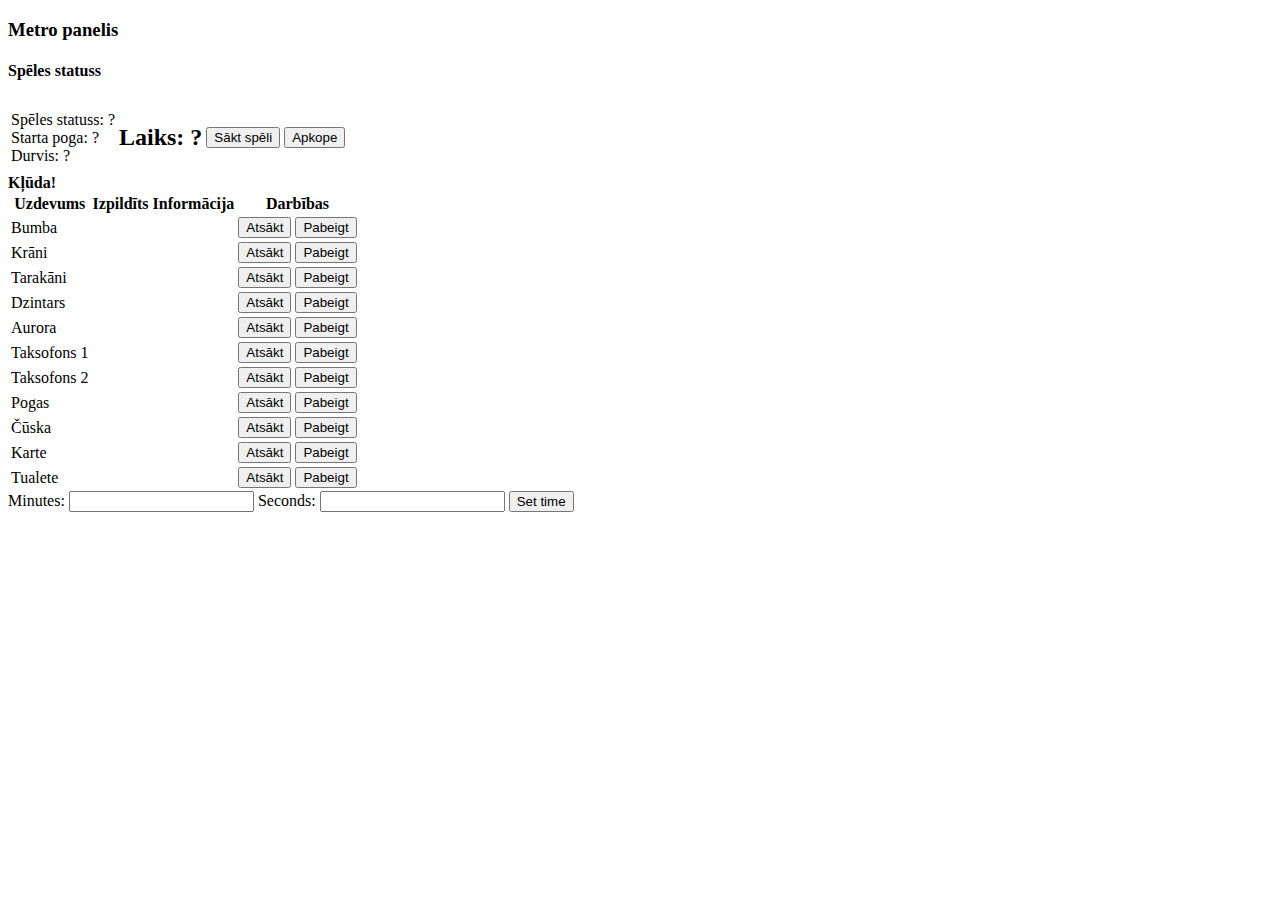
==== commit d40d3f93: "Bugfix & snake class" ====
--- a/master/webapp/templates/index.html
+++ b/master/webapp/templates/index.html
@@ -33,31 +33,35 @@
             </div>-->
             <table class="table">
                 <tr>
-                    <td class="">
+                    <td>
                         Spēles statuss:
                         <span class="glyphicon glyphicon-play" id="statusPlay"></span>
                         <span class="glyphicon glyphicon-pause" id="statusPause"></span>
                         <span class="glyphicon glyphicon-wrench" id="statusService"></span>
                         <span id="status"> ? </span>
                         <br>
-                        Laiks: 
-                        <span class="glyphicon glyphicon-hourglass"></span>
-                        <span id="timeLeft"> ? </span>
+                        Starta poga:
+                        <span class="glyphicon glyphicon-pause" id="enableOn"></span>
+                        <span class="glyphicon glyphicon-play" id="enablePause"></span>
+                        <span id="enableText"> ? </span>
                         <br>
                         Durvis: 
                         <span class="glyphicon glyphicon-ok-circle" aria-hidden="true" id="doorsOpen"></span>
                         <span class="glyphicon glyphicon-ban-circle" aria-hidden="true" id="doorsClosed"></span>
                         <span id="doorState"> ? </span>
                     </td>
+                    <td>
+                        <h2>
+                            Laiks: 
+                            <span class="glyphicon glyphicon-hourglass"></span>
+                            <span id="timeLeft"> ? </span>
+                        </h2>
+                    </td>
                     <td class="text-right">
                         <div class="btn-group">
-                            <button type="button" class="btn btn-default btnPause">
-                                <span class="glyphicon glyphicon-pause" aria-hidden="true"></span>
-                                Ievads
-                            </button>
-                             <button type="button" class="btn btn-default btnStart">
+                            <button type="button" class="btn btn-default btnStart">
                                 <span class="glyphicon glyphicon-play" aria-hidden="true"></span>
-                                Sākt
+                                Sākt spēli
                             </button>
                             <button type="button" class="btn btn-default btnService">
                                 <span class="glyphicon glyphicon-wrench" aria-hidden="true"></span>
@@ -197,8 +201,8 @@
                         </button>
                     </td>
                 </tr>
-                <tr id="PBX">
-                    <td>Taksofons</td>
+                <tr id="PBX_Task1">
+                    <td>Taksofons 1</td>
                     <td><span class="glyphicon glyphicon-ok iconOK"></span><span class="glyphicon glyphicon-alert iconAlert"></span></td>
                     <td>
                         <!--
@@ -216,7 +220,26 @@
                         </button>
                     </td>
                 </tr>
-                <tr id="P2K">
+                <tr id="PBX_Task2">
+                    <td>Taksofons 2</td>
+                    <td><span class="glyphicon glyphicon-ok iconOK"></span><span class="glyphicon glyphicon-alert iconAlert"></span></td>
+                    <td>
+                        <!--
+                        <span class="glyphicon glyphicon-phone-alt"></span> 2767
+                        -->
+                    </td>
+                    <td class="text-right">                    
+                        <button type="button" class="btn btn-warning btnReset">
+                            <span class="glyphicon glyphicon-step-backward" aria-hidden="true"></span>
+                            Atsākt
+                        </button>
+                        <button type="button" class="btn btn-success btnFinish">
+                            <span class="glyphicon glyphicon-step-forward" aria-hidden="true"></span>
+                            Pabeigt
+                        </button>
+                    </td>
+                </tr>
+                 <tr id="P2K">
                     <td>Pogas</td>
                     <td><span class="glyphicon glyphicon-ok iconOK"></span><span class="glyphicon glyphicon-alert iconAlert"></span></td>
                     <td></td>
@@ -288,7 +311,16 @@
         </div>
     
     </div>
-    
+
+    <div class="form-group">
+        <label for="setminutes">Minutes:</label>
+        <input type="text" class="form-control" id="setminutes">
+        <label for="setseconds">Seconds:</label>
+        <input type="text" class="form-control" id="setseconds">
+                            <button type="button" class="btn btn-default" id="btnSetTime">
+        Set time
+        </button>
+    </div>
     <!--
     <div class="container">
         <div class="panel panel-default">
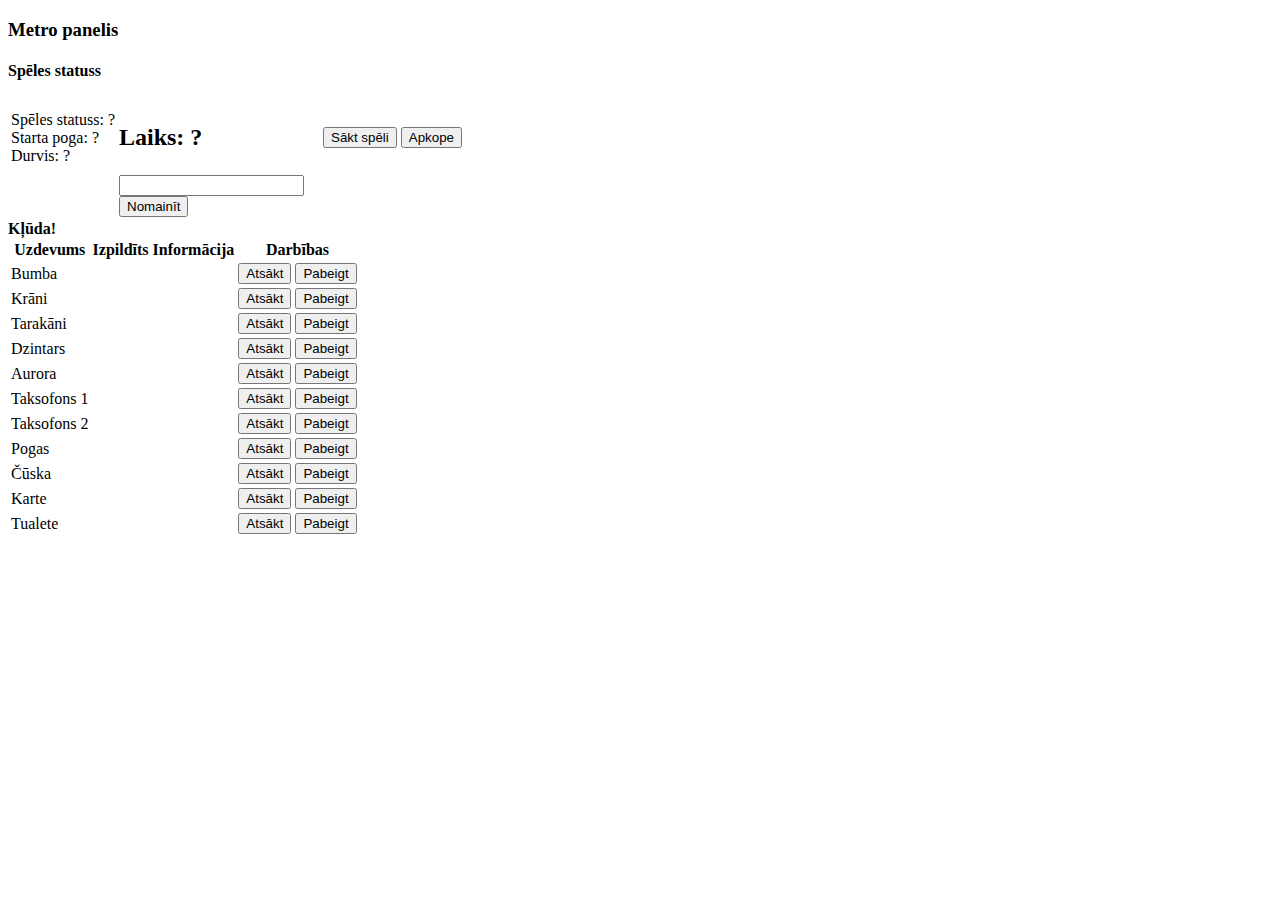
==== commit d02a80e4: "Updated time management" ====
--- a/master/webapp/templates/index.html
+++ b/master/webapp/templates/index.html
@@ -80,7 +80,25 @@
                             -->
                     </td>
                 </tr>
-            </table>
+                <tr>
+                    <td></td>
+                    <td>
+                    <div class="input-group row" style="width: 200px">
+        <!--<label for="setminutes" class="control-label col-md-1" >Minutes:</label>
+        -->
+        <input type="text" class="form-control col-md-1" id="setminutes">
+        <!--<label for="setseconds">Seconds:</label>
+        <input type="text" class="form-control" id="setseconds">-->
+        <span class="input-group-btn">
+        <button type="button" class="btn btn-default" id="btnSetTime">
+            Nomainīt
+        </button> 
+        </span>
+                    </div>
+                    </td>
+                    <td></td>
+                </tr>
+        </table>
             <div class="panel-footer hidden" id="errorAlert">
                 <div class="alert alert-danger">
                   <strong>Kļūda!</strong> <span id="errorMessage"></span>
@@ -313,14 +331,7 @@
     </div>
 
     <div class="form-group">
-        <label for="setminutes">Minutes:</label>
-        <input type="text" class="form-control" id="setminutes">
-        <label for="setseconds">Seconds:</label>
-        <input type="text" class="form-control" id="setseconds">
-                            <button type="button" class="btn btn-default" id="btnSetTime">
-        Set time
-        </button>
-    </div>
+   </div>
     <!--
     <div class="container">
         <div class="panel panel-default">
